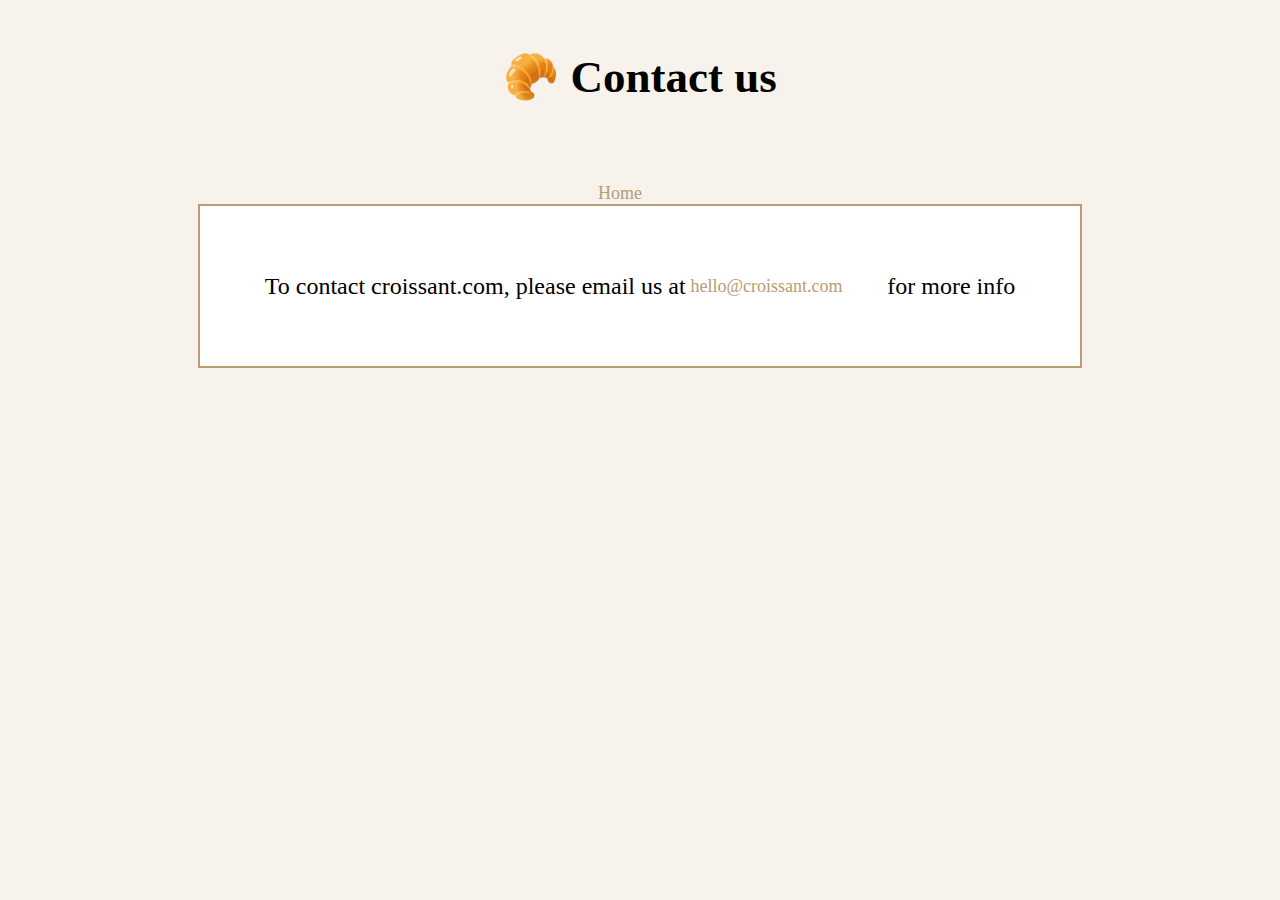
==== contact.html @ 1a2e6349 "commit all" ====
<!DOCTYPE html>
<html lang="en">
<head>
    <meta charset="UTF-8">
    <meta http-equiv="X-UA-Compatible" content="IE=edge">
    <meta name="viewport" content="width=device-width, initial-scale=1.0">
    <link rel="stylesheet" href="/src/style.css" />
    <title>Contact Me</title>
</head>
<body>
    <h1>🥐 Contact us</h1>
    <a href="/">Home</a>
    <p class="container mt-5">To contact croissant.com, please email us at <span><a href="hello@croissant.com">hello@croissant.com</a></span>for more info</p>
</body>
</html>
---- src/style.css ----
body{
    margin: 50px;
    background-color: rgb(247, 242, 235);
}
h1{
    text-align: center;
    font-size: 45px;
    margin-bottom: 80px;
}
a{
    display: block;
    color: rgb(185, 155, 116);
    text-decoration: none;
    font-size: 18px;
    margin-right: 40px;
    text-align: center;
}
img{
    margin: 0;
    padding: 0;
    width: 350px;
}
p{
    font-size: 1.5rem;
    text-align: center;
}
.container{
    line-height: 40px;
    display: flex;
    justify-content: space-evenly;
    align-items: center;
    max-width: 760px;
    border: solid 2px rgb(185, 155, 116);
    padding: 60px;
    margin: 0 auto;
    background-color: white;
}
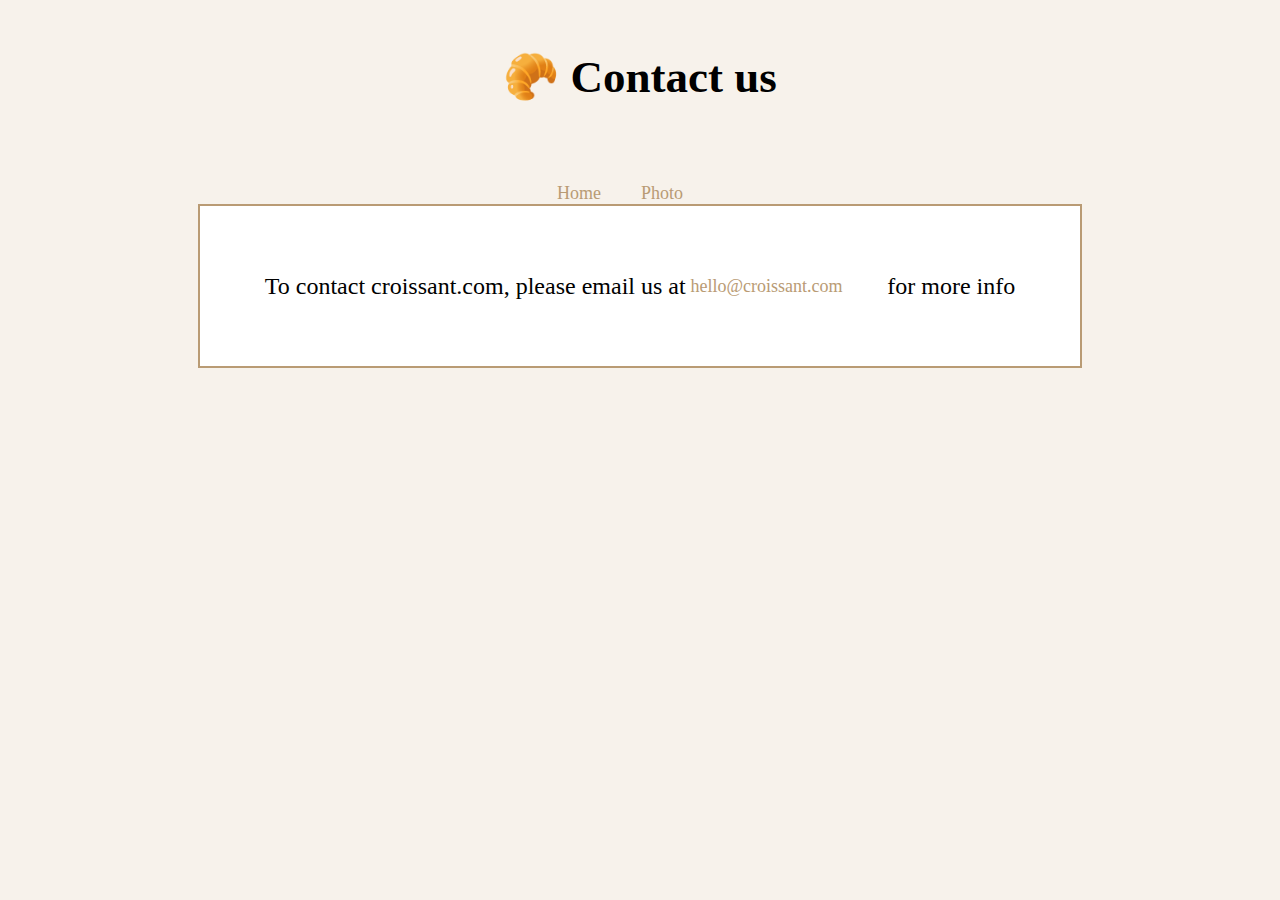
==== commit ef4699e1: "add change css" ====
--- a/contact.html
+++ b/contact.html
@@ -9,7 +9,10 @@
 </head>
 <body>
     <h1>🥐 Contact us</h1>
-    <a href="/">Home</a>
+    <div class="navbar">
+        <a href="/">Home</a>
+        <a href="/photo.html">Photo</a>
+    </div>
     <p class="container mt-5">To contact croissant.com, please email us at <span><a href="hello@croissant.com">hello@croissant.com</a></span>for more info</p>
 </body>
 </html>--- a/src/style.css
+++ b/src/style.css
@@ -34,4 +34,8 @@
     padding: 60px;
     margin: 0 auto;
     background-color: white;
+}
+.navbar{
+    display: flex;
+    justify-content: center;
 }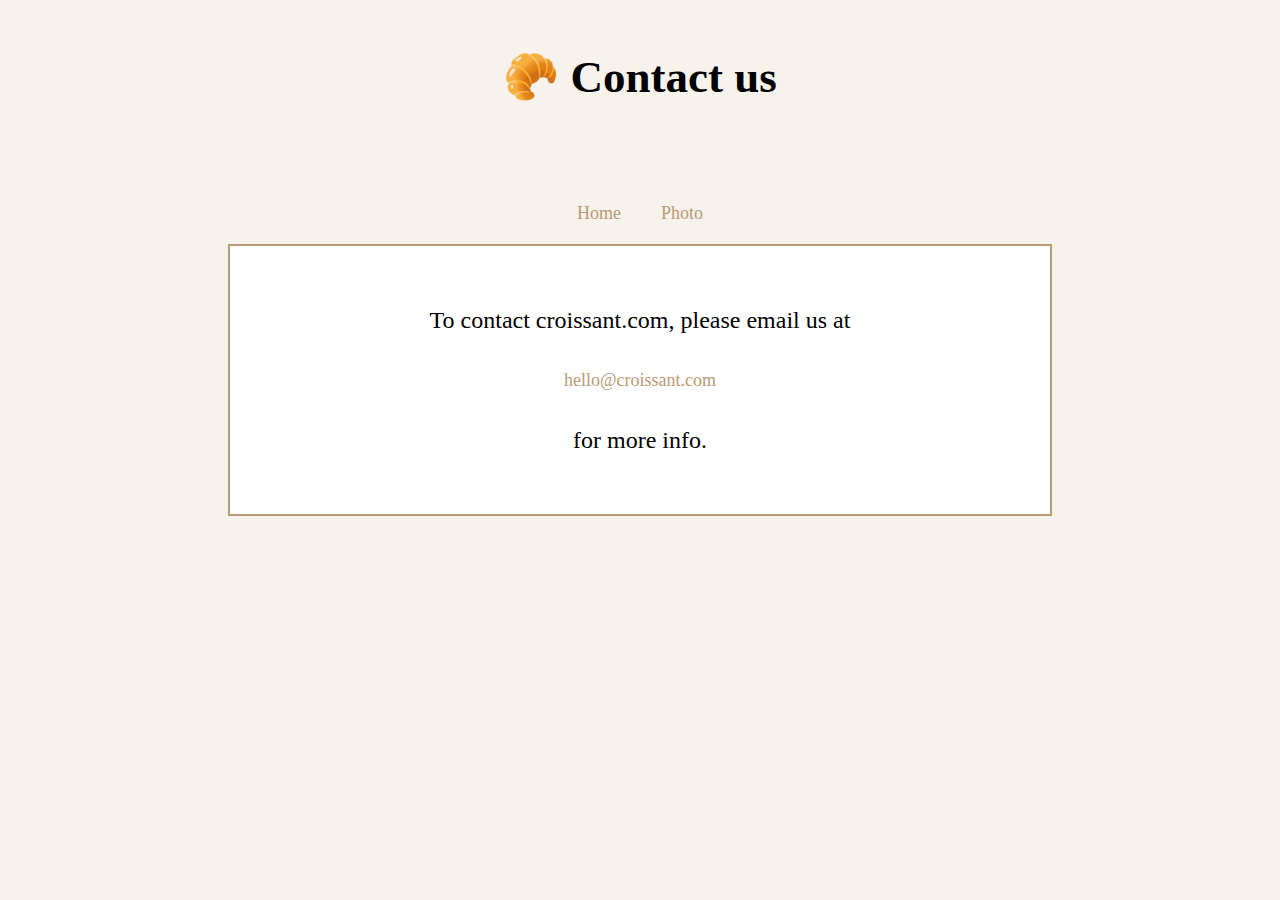
==== commit 39fbbedf: "update link" ====
--- a/contact.html
+++ b/contact.html
@@ -13,6 +13,8 @@
         <a href="/">Home</a>
         <a href="/photo.html">Photo</a>
     </div>
-    <p class="container mt-5">To contact croissant.com, please email us at <span><a href="hello@croissant.com">hello@croissant.com</a></span>for more info</p>
+    <div class="container">
+    <p>To contact croissant.com, please email us at<a href="hello@croissant.com">hello@croissant.com</a>for more info.</p>
+</div>
 </body>
 </html>--- a/src/style.css
+++ b/src/style.css
@@ -12,7 +12,7 @@
     color: rgb(185, 155, 116);
     text-decoration: none;
     font-size: 18px;
-    margin-right: 40px;
+    margin: 20px;
     text-align: center;
 }
 img{
@@ -31,7 +31,7 @@
     align-items: center;
     max-width: 760px;
     border: solid 2px rgb(185, 155, 116);
-    padding: 60px;
+    padding: 30px;
     margin: 0 auto;
     background-color: white;
 }
